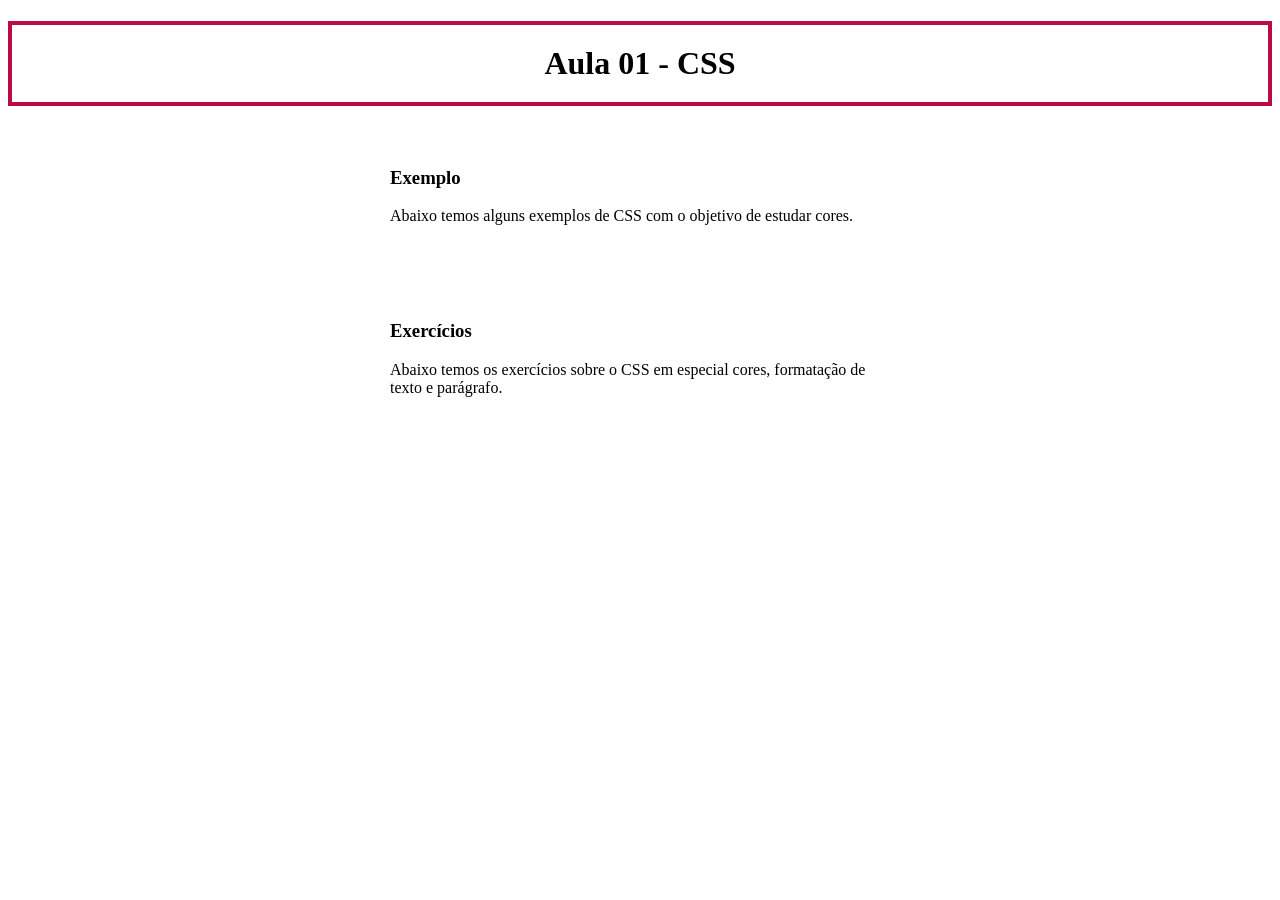
==== aula01/index.html @ 814ebf8c "27/08/2026" ====
<!DOCTYPE html>
<html lang="en">
<head>
    <meta charset="UTF-8">
    <meta name="viewport" content="width=device-width, initial-scale=1.0">
    <title>Aula 01 - CSS</title>

    <style>

        body
        {
            background-color: #ffffff ;
        }

        h1
        {
            background-color: white;
            text-align:center;
            padding:20px;
            border: 4px solid rgb(188,11,67)
        }

        div
        {
            background-color: white;
            width: 500px;
            margin: auto;
            padding: 20px;
            margin-bottom: 20px;
        }
        
        h3
        {

        }
        

    </style>

</head>

<body>

    <h1>Aula 01 - CSS</h1>

    <div>

        <h3>Exemplo</h3>

        <p>
            Abaixo temos alguns exemplos de CSS
            com o objetivo de estudar cores.
        </p>

    </div>

    <div>

        <h3>Exercícios</h3>

        <p>
            Abaixo temos os exercícios sobre o CSS
            em especial cores, formatação de texto
            e parágrafo.
        </p>

    </div>
    
</body>

</html>
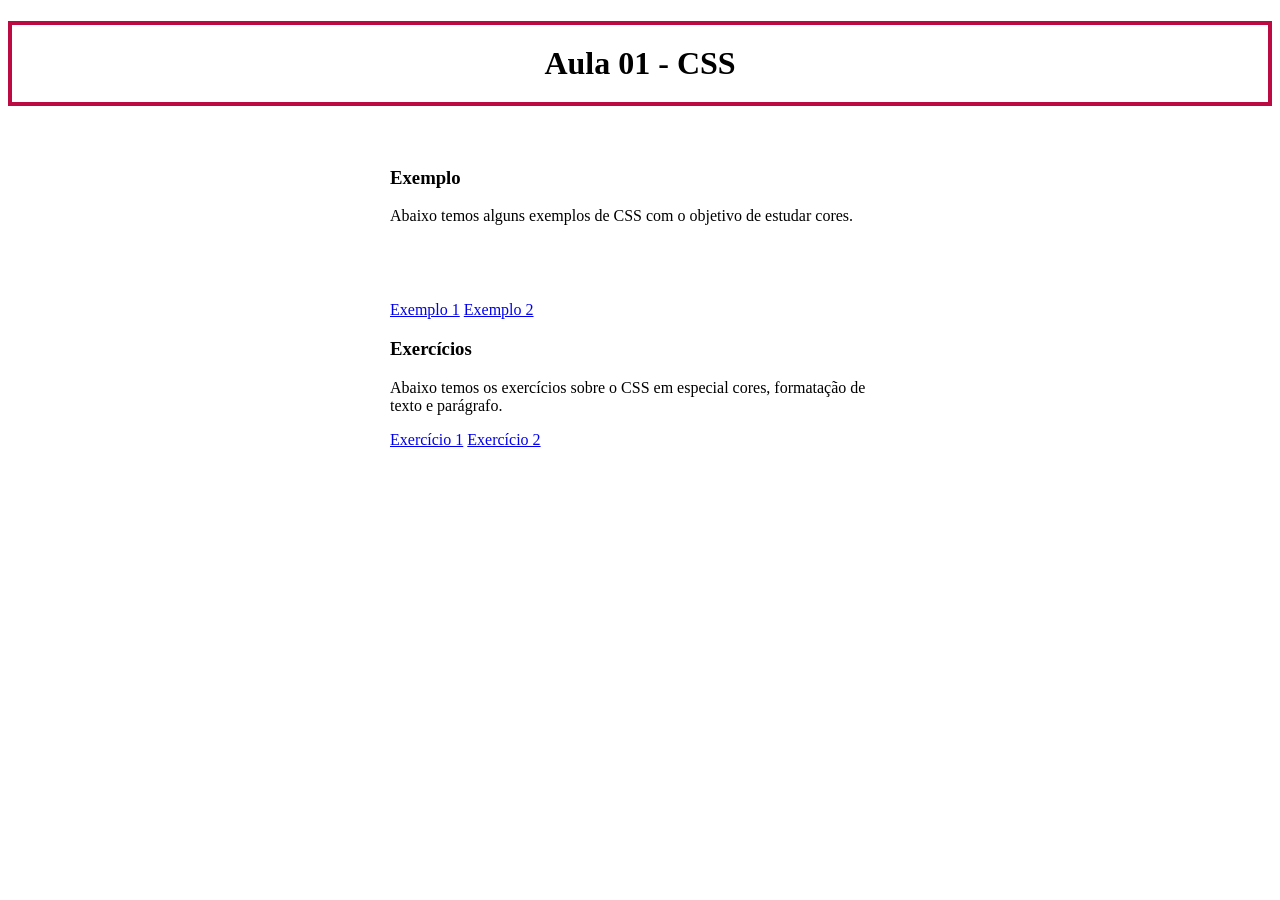
==== commit d16e5733: "03/09/2026" ====
--- a/aula01/index.html
+++ b/aula01/index.html
@@ -28,12 +28,6 @@
             padding: 20px;
             margin-bottom: 20px;
         }
-        
-        h3
-        {
-
-        }
-        
 
     </style>
 
@@ -56,6 +50,9 @@
 
     <div>
 
+        <a href="exemplo1.html">Exemplo 1</a>
+        <a href="exemplo2.html">Exemplo 2</a>
+
         <h3>Exercícios</h3>
 
         <p>
@@ -64,6 +61,9 @@
             e parágrafo.
         </p>
 
+        <a href="exercicio1.html">Exercício 1</a>
+        <a href="exercicio2.html">Exercício 2</a>
+
     </div>
     
 </body>
